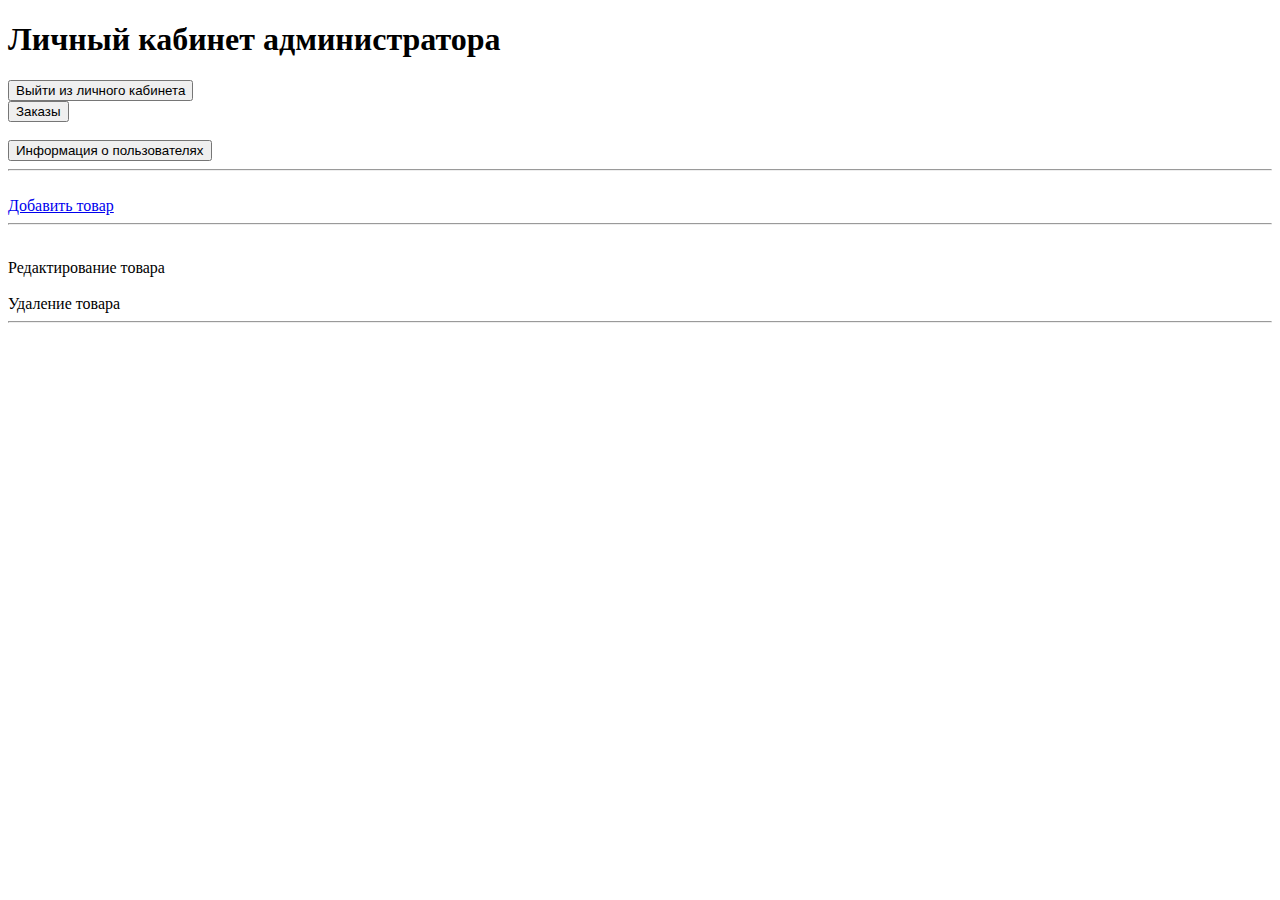
==== src/main/resources/templates/admin.html @ 8d188fc5 "Веб-приложение на аттестацию" ====
<!DOCTYPE html>
<html lang="en">
<head>
    <meta charset="UTF-8">
    <title>Личный кабинет администратора</title>
</head>
<body>
<h1>Личный кабинет администратора</h1>
<form method="post" action="/logout">
    <input type="hidden" th:name="${_csrf.parameterName}" th:value="${_csrf.token}"/>
    <button type="submit">Выйти из личного кабинета</button>
</form>
<form method="get" th:action="@{/admin/orders}">
    <input type="submit" value="Заказы" >
</form>
<br>
<form method="get" th:action="@{/admin/person}">
    <input type="submit" value="Информация о пользователях" >
</form>

<hr>
<br>
<a href="admin/product/add">Добавить товар</a>
<hr>
<div th:each="product : ${products}">
    <p th:text="'Наименование: ' + ${product.getTitle()}"></p>
    <p th:text="'Описание: ' + ${product.getDescription()}"></p>
    <p th:text="'Цена: ' + ${product.getPrice()} + ' руб.'"></p>
    <p th:text="'Вес: ' + ${product.getWeight()} + ' гр.'"></p>
    <p th:text="'Склад: ' + ${product.getWarehouse()}"></p>
    <p th:text="'Продавец: ' + ${product.getSeller()}"></p>
    <p th:text="'Категория: ' + ${product.getCategory().getName()}"></p>

    <div th:each="img : ${product.getImageList()}">
        <img th:src="'/img/' + ${img.getFileName()}" width="100px">
    </div>
    <a th:href="@{/admin/product/edit/{id}(id=${product.getId()})}">Редактирование товара</a>
    <br>
    <br>
    <a th:href="@{/admin/product/delete/{id}(id=${product.getId()})}">Удаление товара</a>
<hr>
</div>
</body>
</html>
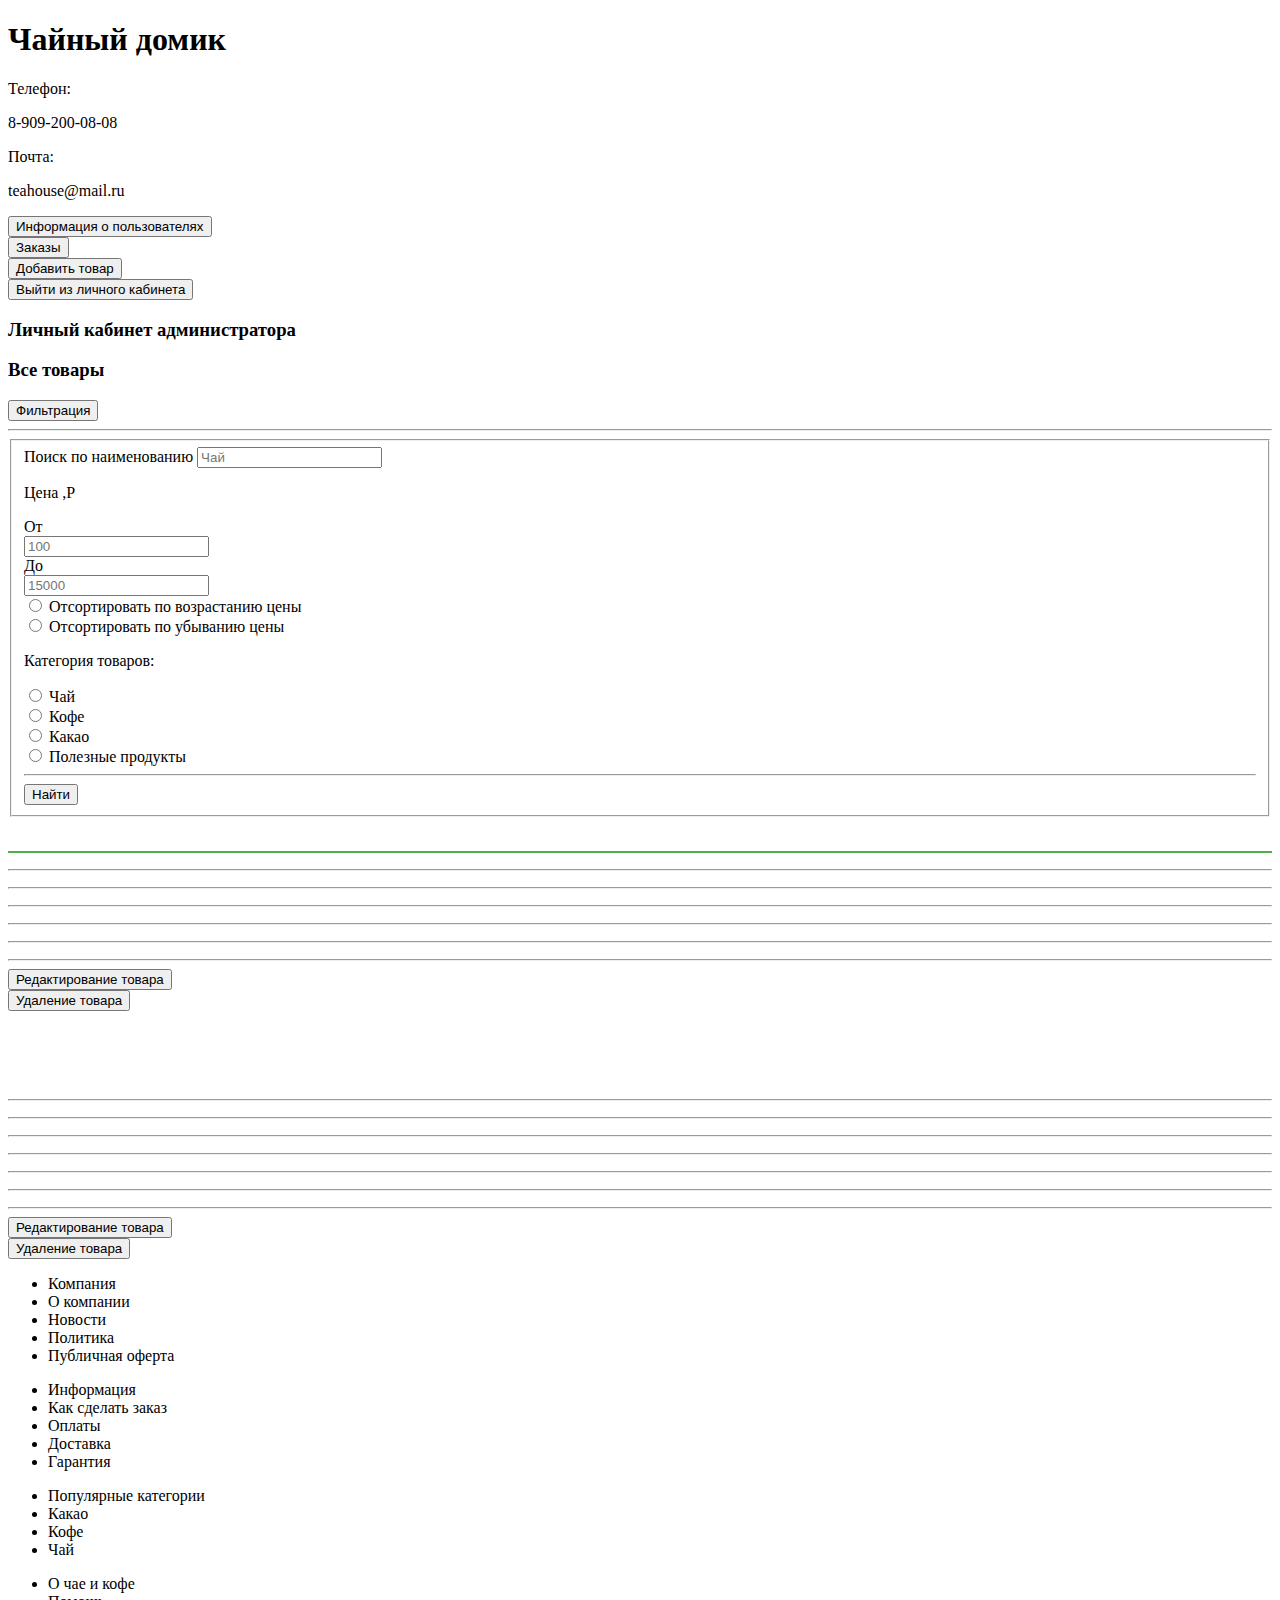
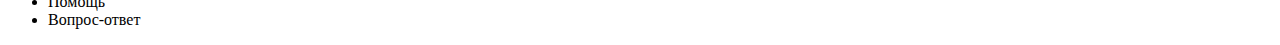
==== commit 4fdaa9c5: "Веб-приложение на итоговую аттестацию, добален Frontend" ====
--- a/src/main/resources/templates/admin.html
+++ b/src/main/resources/templates/admin.html
@@ -3,42 +3,187 @@
 <head>
     <meta charset="UTF-8">
     <title>Личный кабинет администратора</title>
+    <link th:href="@{/css/index.css}" type="text/css" rel="stylesheet">
+    <script th:src="@{/js/script.js}"></script>
 </head>
 <body>
-<h1>Личный кабинет администратора</h1>
-<form method="post" action="/logout">
-    <input type="hidden" th:name="${_csrf.parameterName}" th:value="${_csrf.token}"/>
-    <button type="submit">Выйти из личного кабинета</button>
-</form>
-<form method="get" th:action="@{/admin/orders}">
-    <input type="submit" value="Заказы" >
-</form>
-<br>
-<form method="get" th:action="@{/admin/person}">
-    <input type="submit" value="Информация о пользователях" >
-</form>
-
-<hr>
-<br>
-<a href="admin/product/add">Добавить товар</a>
-<hr>
-<div th:each="product : ${products}">
-    <p th:text="'Наименование: ' + ${product.getTitle()}"></p>
-    <p th:text="'Описание: ' + ${product.getDescription()}"></p>
-    <p th:text="'Цена: ' + ${product.getPrice()} + ' руб.'"></p>
-    <p th:text="'Вес: ' + ${product.getWeight()} + ' гр.'"></p>
-    <p th:text="'Склад: ' + ${product.getWarehouse()}"></p>
-    <p th:text="'Продавец: ' + ${product.getSeller()}"></p>
-    <p th:text="'Категория: ' + ${product.getCategory().getName()}"></p>
-
-    <div th:each="img : ${product.getImageList()}">
-        <img th:src="'/img/' + ${img.getFileName()}" width="100px">
+<div class="body">
+<header class="header">
+    <div class="h1">
+        <div>
+            <h1 style="font-family: 'Neucha', cursive;">Чайный домик</h1>
+        </div>
+        <div class="tel">
+            <div class="tel1">
+                <p>Телефон:</p>
+                <p>8-909-200-08-08</p>
+            </div>
+            <div class="tel1">
+                <p>Почта:</p>
+                <p>teahouse@mail.ru</p>
+            </div>
+        </div>
     </div>
-    <a th:href="@{/admin/product/edit/{id}(id=${product.getId()})}">Редактирование товара</a>
+    <div class="head">
+        <form method="get" th:action="@{/admin/person}">
+            <input class="button1" type="submit" value="Информация о пользователях">
+        </form>
+        <form method="get" th:action="@{/admin/orders}">
+            <input class="button1" type="submit" value="Заказы">
+        </form>
+        <form method="get" th:action="@{admin/product/add}">
+            <input class="button1" type="submit" value="Добавить товар">
+        </form>
+        <form method="post" action="/logout">
+            <input type="hidden" th:name="${_csrf.parameterName}" th:value="${_csrf.token}"/>
+            <button class="button1" type="submit">Выйти из личного кабинета</button>
+        </form>
+    </div>
+</header>
+<main1 class="main1">
+    <div class="h2">
+        <h3>Личный кабинет администратора</h3>
+    </div>
+    <div class="headerAdmin">
+        <h3>Все товары</h3>
+        <div class="btn1">
+            <button class="button" onclick=viewDiv()>Фильтрация</button>
+        </div>
+    </div>
+    <hr>
+    <div class="SFP" id="SFP"></div>
+    <form th:method="POST" th:action="@{/admin/search/p}">
+        <fieldset class="prodField prodField1" id="prodField">
+            <label for="search">Поиск по наименованию</label>
+            <input type="text" id="search" name="search" th:value="*{value_search}" placeholder="Чай">
+            <br>
+            <p>Цена ,Р</p>
+            <label for="ot">От </label><br>
+            <input type="number" id="ot" name="ot" th:value="*{value_price_ot}" placeholder="100"><br>
+            <label for="do">До </label><br>
+            <input type="number" id="do" name="do" th:value="*{value_price_do}" placeholder="15000">
+            <br>
+            <div>
+                <input type="radio" id="ascending_price" name="price" value="sorted_by_ascending_price">
+                <label for="ascending_price">Отсортировать по возрастанию цены</label><br>
+                <input type="radio" id="descending_price" name="price" value="sorted_by_descending_price">
+                <label for="descending_price">Отсортировать по убыванию цены</label>
+                <p>Категория товаров: </p>
+                <input type="radio" id="tea" name="contract" value="tea">
+                <label for="tea">Чай</label><br>
+                <input type="radio" id="coffee" name="contract" value="coffee">
+                <label for="coffee">Кофе</label><br>
+                <input type="radio" id="cacao" name="contract" value="cacao">
+                <label for="cacao">Какао</label><br>
+                <input type="radio" id="healthy_foods" name="contract" value="healthy_foods">
+                <label for="healthy_foods">Полезные продукты</label>
+                <br>
+                <hr>
+                <input class="button btn" onclick="viewDiv1()" type="submit" value="Найти">
+            </div>
+        </fieldset>
+    </form>
+    <div class="prodSorta">
+        <div th:each="product : ${search_product}">
+            <div class="prodVa">
+                <div class="prodVa1">
+                    <div class="img2" th:each="img : ${product.getImageList[0]}">
+                        <img class="img1" th:src="'/img/' + ${product.imageList[0].getFileName()}" width="100px">
+                        <img class="img1" th:src="'/img/' + ${product.imageList[1].getFileName()}" width="100px">
+                        <img class="img1" th:src="'/img/' + ${product.imageList[2].getFileName()}" width="100px">
+                    </div>
+                    <p th:text="'Наименование: ' + ${product.getTitle()}"></p>
+                    <hr style="border:1px solid #4CAF50">
+                    <p th:text="'Описание: ' + ${product.getDescription()}"></p>
+                    <hr>
+                    <p th:text="'Цена: ' + ${product.getPrice()} + ' руб.'"></p>
+                    <hr>
+                    <p th:text="'Вес: ' + ${product.getWeight()} + ' гр.'"></p>
+                    <hr>
+                    <p th:text="'Склад: ' + ${product.getWarehouse()}"></p>
+                    <hr>
+                    <p th:text="'Продавец: ' + ${product.getSeller()}"></p>
+                    <hr>
+                    <p th:text="'Категория: ' + ${product.getCategory().getName()}"></p>
+                    <hr>
+                    <div class="adminBtn">
+                        <form method="get" th:action="@{/admin/product/edit/{id}(id=${product.getId()})}">
+                            <input class="button" type="submit" value="Редактирование товара">
+                        </form>
+                        <form method="get" th:action="@{/admin/product/delete/{id}(id=${product.getId()})}">
+                            <input class="button" type="submit" value="Удаление товара">
+                        </form>
+                    </div>
+                </div>
+                <br>
+                </form>
+            </div>
+        </div>
+    </div>
     <br>
     <br>
-    <a th:href="@{/admin/product/delete/{id}(id=${product.getId()})}">Удаление товара</a>
-<hr>
+    <div th:each="product : ${products}">
+        <div class="prodVa">
+            <div class="prodVa1">
+                <div class="img2" th:each="img : ${product.getImageList[0]}">
+                    <img class="img1" th:src="'/img/' + ${product.imageList[0].getFileName()}" width="100px">
+                    <img class="img1" th:src="'/img/' + ${product.imageList[1].getFileName()}" width="100px">
+                    <img class="img1" th:src="'/img/' + ${product.imageList[2].getFileName()}" width="100px">
+                </div>
+                <p th:text="'Наименование: ' + ${product.getTitle()}"></p>
+                <hr>
+                <p th:text="'Описание: ' + ${product.getDescription()}"></p>
+                <hr>
+                <p th:text="'Цена: ' + ${product.getPrice()} + ' руб.'"></p>
+                <hr>
+                <p th:text="'Вес: ' + ${product.getWeight()} + ' гр.'"></p>
+                <hr>
+                <p th:text="'Склад: ' + ${product.getWarehouse()}"></p>
+                <hr>
+                <p th:text="'Продавец: ' + ${product.getSeller()}"></p>
+                <hr>
+                <p th:text="'Категория: ' + ${product.getCategory().getName()}"></p>
+                <hr>
+                <div class="adminBtn">
+                    <form method="get" th:action="@{/admin/product/edit/{id}(id=${product.getId()})}">
+                        <input class="button" type="submit" value="Редактирование товара">
+                    </form>
+                    <form method="get" th:action="@{/admin/product/delete/{id}(id=${product.getId()})}">
+                        <input class="button" type="submit" value="Удаление товара">
+                    </form>
+                </div>
+            </div>
+        </div>
+    </div>
+</main1>
+<footer class="footer">
+
+    <ul>
+        <li>Компания</li>
+        <li>О компании</li>
+        <li>Новости</li>
+        <li>Политика</li>
+        <li>Публичная оферта</li>
+    </ul>
+    <ul>
+        <li>Информация</li>
+        <li>Как сделать заказ</li>
+        <li>Оплаты</li>
+        <li>Доставка</li>
+        <li>Гарантия</li>
+    </ul>
+    <ul>
+        <li>Популярные категории</li>
+        <li>Какао</li>
+        <li>Кофе</li>
+        <li>Чай</li>
+    </ul>
+    <ul>
+        <li>О чае и кофе</li>
+        <li>Помощь</li>
+        <li>Вопрос-ответ</li>
+    </ul>
+</footer>
 </div>
 </body>
 </html>